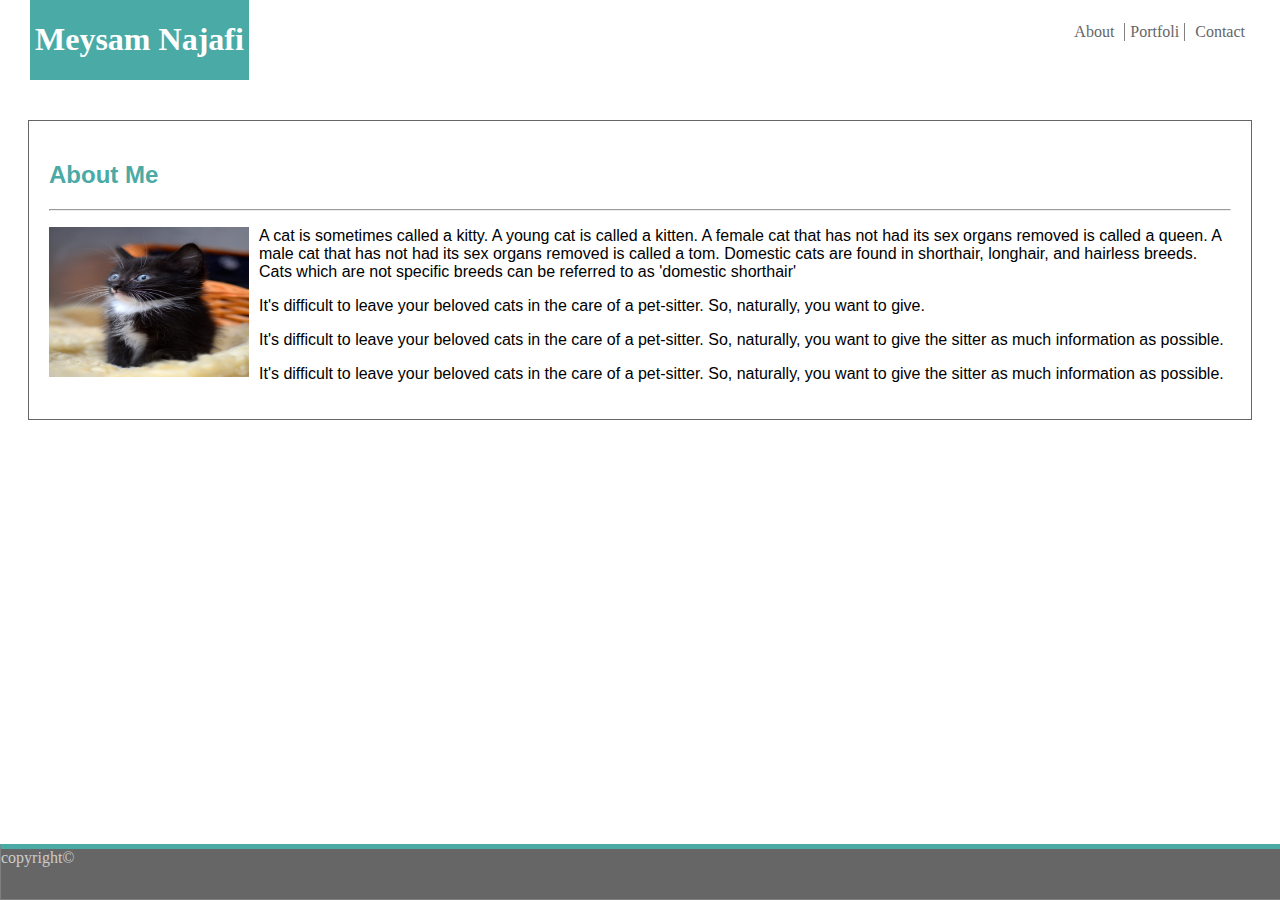
==== index.html @ a92dc25b "save file" ====
<!DOCTYPE html>
<html lang="en">

<head>
	<meta charset="UTF-8">
	<meta name="viewport" content="width=device-width, initial-scale=1.0">
	<meta http-equiv="X-UA-Compatible" content="ie=edge">
	<link rel="stylesheet" type="text/css" href="assets/css/style.css">
	<title>My first web page</title>
</head>

<body>
	<header id="navbarMain">
		<nav>
			<div class="name">
				<h1>Meysam Najafi</h1>
			</div>

			<ul>
				<div class="navbar">
					<li> <a href="Contact.html">Contact</a></li>
					
					<li> <a href="Portfoli.html" class="listDivider">Portfoli</a></li>
					<li> <a href="index.html">About</a></li>
				</div>
			</ul>



		</nav>
	</header>

	<content  class="content">
		<main class="maincontent">
			<h2>About Me</h2>
			<hr>
			<p><img src="assets/images/cat.jpg" alt="cat" class="sizeimage" />A cat is sometimes called a kitty.
				A young cat is called a kitten. A female cat that has not had its
				sex organs removed is called a queen. A male cat that has not had
				its sex organs removed is called a tom.

				Domestic cats are found in shorthair, longhair,
				and hairless breeds. Cats which are not specific
				breeds can be referred to as 'domestic shorthair' </p>
			<p>
				It's difficult to leave your beloved cats in the care of a pet-sitter.
				So, naturally, you want to give.


			</p>
			<p>
				It's difficult to leave your beloved cats in the care of a pet-sitter.
				So, naturally, you want to give the sitter as much information as
				possible.

			</p>
			<p>
				It's difficult to leave your beloved cats in the care of a pet-sitter.
				So, naturally, you want to give the sitter as much information as
				possible.

			</p>
		</main>

	</content>
	<footer class="footer">
		<div class="center">copyright&copy;</div>
	</footer>


</body>

</html>
---- assets/css/style.css ----
body{
	background-image:url(trees.png);
 }
 #navbarMain{
	 width: 100%;
	background-color: white;
	position: fixed;
	top: 0;
    left: 0;
    right: 0;
	height: 80px;
	font-family: 'Georgia', Times, 'Times New Roman', serif;	
	
 }
   .name{
	 position: fixed;
	background-color: #4aaaa5;
	color: white;
	 margin: 0 auto;
	 width: auto;
	 top: 0;
	 margin: 0 30px;
	 height: 80px;
	 padding: 0px 5px;;
 }
 .navbar{
	position: fixed;
	width: 960px;
	margin: 0 auto;
	list-style-type: none;
	right: 30px;
	padding: 7px 0;	
	}  
	.navbar a{
		color: #666666;
		margin: 0px 5px;
		float: right;		 
		text-decoration: none;
	}
 .listDivider{
	  padding: 0px 5px;
	 border-left: solid 1px gray;
	 border-right: solid 1px gray;
 }
/* index */
h2{
	color: #4aaaa5;
}
  .content{
	width: 960px;
	 }
  .maincontent{
	font-family: 'Arial', 'Helvetica Neue', Helvetica, sans-serif;
	   margin: 20px;
	   padding: 20px;
	   position: relative;
	   background-color: white;	   
	   top: 100px;	 
	   border: solid 1px #666666; 
	   height: auto;  
	  } 
	  .sizeimage{
		  width: 200px;
		  height: 150px;
		  float: left; 
		  margin-right: 10px;
	  }
	/* footer*/
footer{
	border: solid 1px gray;
	background-color: #666666;
	color: #cccccc;	  
	position: fixed;
	left: 0;	 
    bottom: 0;
    height: 50px;
	width: 100%;
	border-top: solid 5px #4aaaa5;	 
}
 /* Porfoli */  
  img {
	  display: block;
	width: 100%;
	height: auto;	 	 
  }
  #parent { 
	font-family: 'Arial', 'Helvetica Neue', Helvetica, sans-serif;
	   margin: 20px;
	   padding: 20px;
	   position: relative;
	   background-color: white;	   
	   top: 100px;	 
	   border: solid 1px #666666; 
	   height: 500px;	 
  }    
   .box1{
	position: absolute; 
	right: 20px; 
	top: 100px; 
	width: 200px; 
	height: auto; 
	background-color: #fafafa; 
	border: solid 1px #666666;
	 
  }
  .overlay {	   
	position: absolute; 	 
	bottom: 0 ;
	background: #4aaaa5;	 
	color: #f1f1f1; 
	width: 200px;	 
	 margin-bottom: 20px;
	 padding: 10px 0px;
	text-align: center;
  }
  .box2{
	position: absolute;
	border: solid 2px #4aaaa5;
	width: 200px;
	left: 20px; 
	top: 100px; 	 
}
.box3{
	position: absolute;
	border: solid 2px #4aaaa5;
	width: 200px;
	right: 300px; 
	top: 100px; 	 
}
.box4{
	position: absolute;
	border: solid 2px #4aaaa5;
	width: 200px;
	right: 300px; 
	top: 250px; 	
}
.box5{
	position: absolute;
	border: solid 2px #4aaaa5;
	width: 200px;
	left: 20px; 
	top: 250px; 

}
/* Contact */ 
input {	 
	margin-top: 15px;
	margin-bottom: 15px;    
	width: 100%;
	height: 30px;
	 	
	padding-top: 5px;
	padding-bottom: 5px; 
	 } 
 textarea{
	margin-top: 12px;
	width: 100%;
	height: 200px;
}
.submit{
	background-color: #4aaaa5;
	width: 100px;
	color: white;
    margin-top: 10px;
    border: none;
    border-radius: 4px;
    cursor: pointer;
}
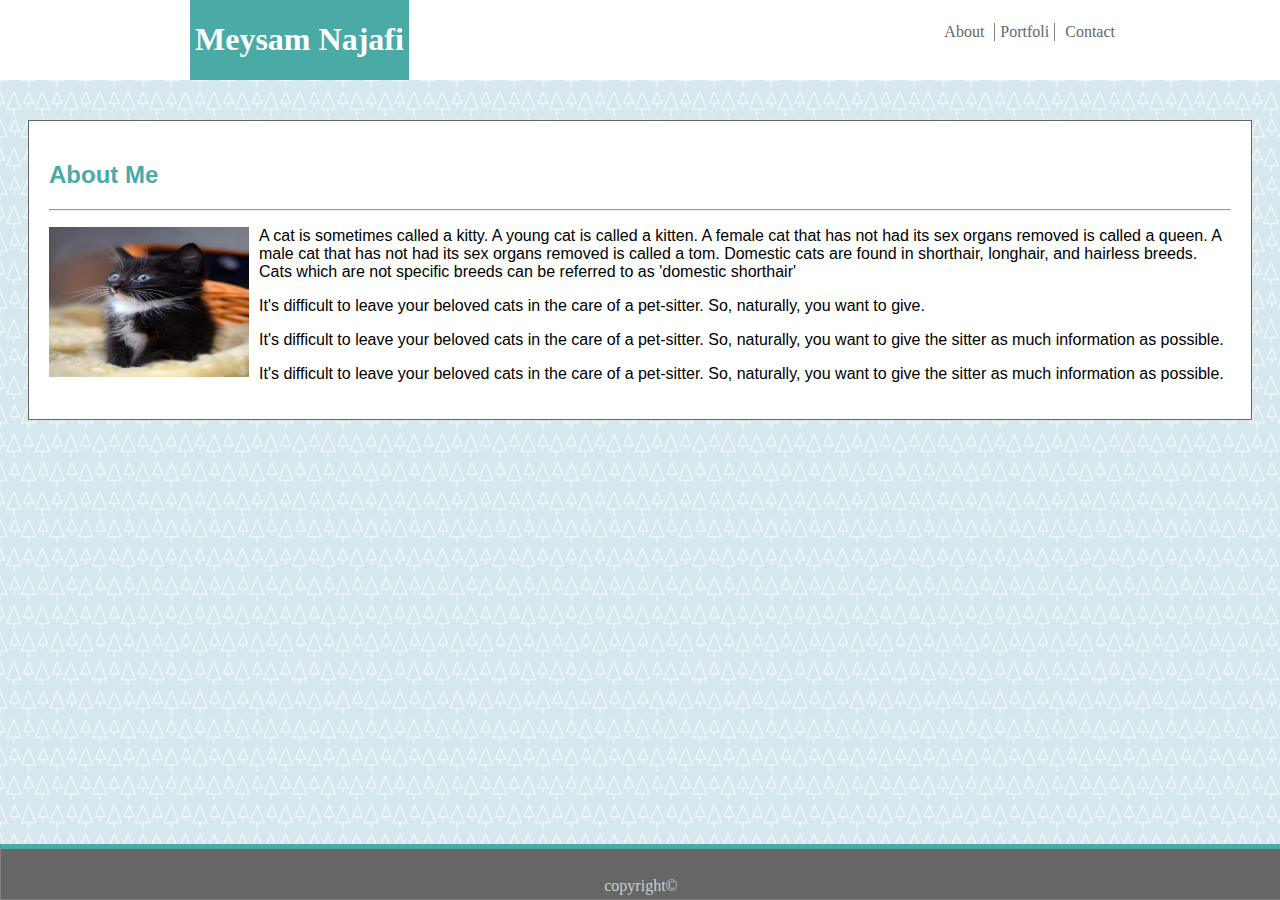
==== commit 866dc36b: "save file" ====
--- a/index.html
+++ b/index.html
@@ -11,7 +11,7 @@
 
 <body>
 	<header id="navbarMain">
-		<nav>
+		<nav class="navmain">
 			<div class="name">
 				<h1>Meysam Najafi</h1>
 			</div>
@@ -20,7 +20,7 @@
 				<div class="navbar">
 					<li> <a href="Contact.html">Contact</a></li>
 					
-					<li> <a href="Portfoli.html" class="listDivider">Portfoli</a></li>
+					<li> <a href="Portfolio.html" class="listDivider">Portfoli</a></li>
 					<li> <a href="index.html">About</a></li>
 				</div>
 			</ul>
--- a/assets/css/style.css
+++ b/assets/css/style.css
@@ -1,6 +1,11 @@
 body{
 	background-image:url(trees.png);
  }
+ .navmain{
+	width: 960px;
+	margin: auto;
+
+}
  #navbarMain{
 	 width: 100%;
 	background-color: white;
@@ -24,8 +29,8 @@
 	 padding: 0px 5px;;
  }
  .navbar{
-	position: fixed;
-	width: 960px;
+	 
+	 
 	margin: 0 auto;
 	list-style-type: none;
 	right: 30px;
@@ -66,7 +71,7 @@
 		  margin-right: 10px;
 	  }
 	/* footer*/
-footer{
+.footer{
 	border: solid 1px gray;
 	background-color: #666666;
 	color: #cccccc;	  
@@ -76,6 +81,10 @@
     height: 50px;
 	width: 100%;
 	border-top: solid 5px #4aaaa5;	 
+}
+.center{
+	text-align: center;
+	margin-top: 28px;
 }
  /* Porfoli */  
   img {
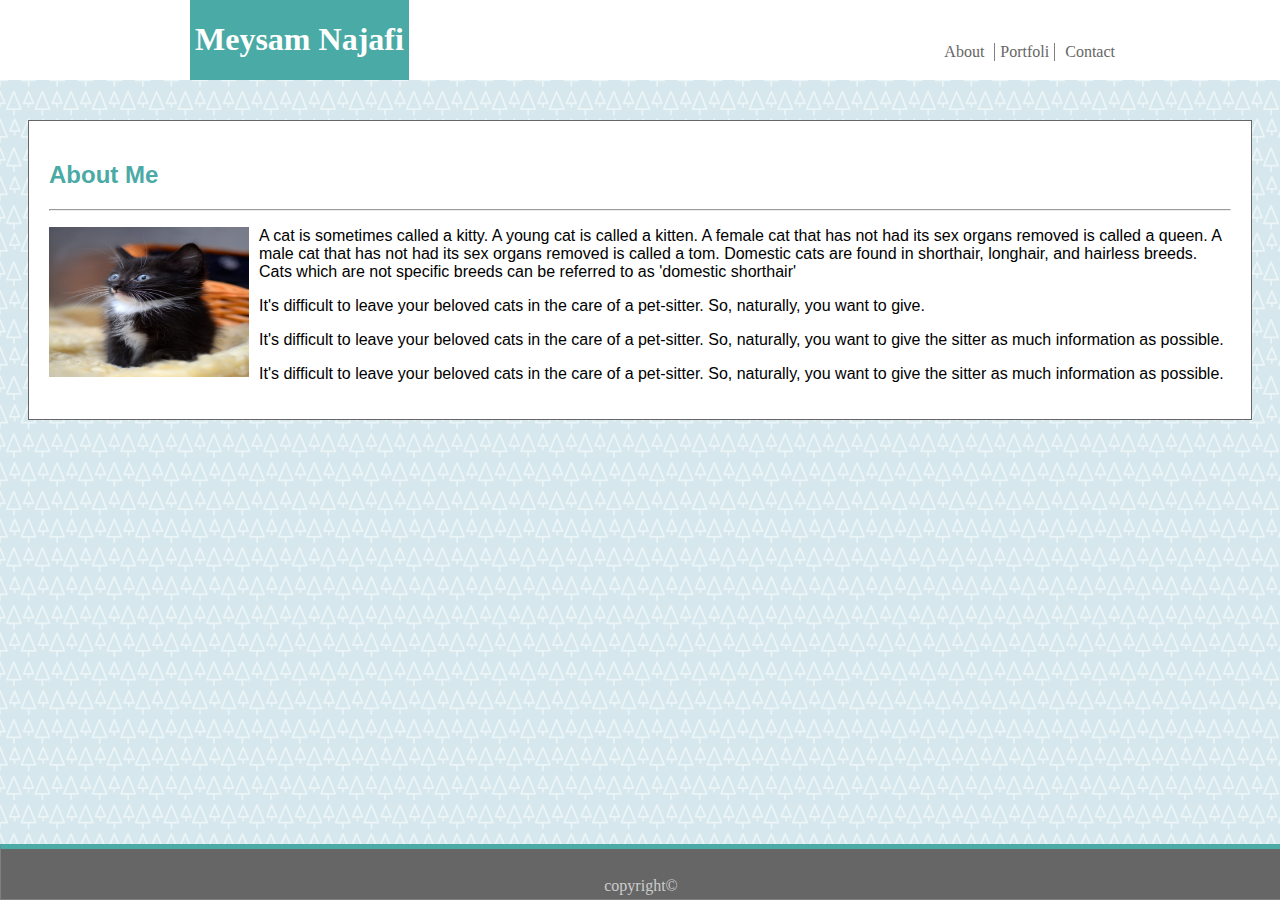
==== commit c9207d92: "save file" ====
--- a/index.html
+++ b/index.html
@@ -18,9 +18,9 @@
 
 			<ul>
 				<div class="navbar">
-					<li> <a href="Contact.html">Contact</a></li>
-					
-					<li> <a href="Portfolio.html" class="listDivider">Portfoli</a></li>
+					<li> <a href="contact.html">Contact</a></li>
+
+					<li> <a href="portfolio.html" class="listDivider">Portfoli</a></li>
 					<li> <a href="index.html">About</a></li>
 				</div>
 			</ul>
@@ -30,36 +30,38 @@
 		</nav>
 	</header>
 
-	<content  class="content">
+	<content class="content">
 		<main class="maincontent">
-			<h2>About Me</h2>
-			<hr>
-			<p><img src="assets/images/cat.jpg" alt="cat" class="sizeimage" />A cat is sometimes called a kitty.
-				A young cat is called a kitten. A female cat that has not had its
-				sex organs removed is called a queen. A male cat that has not had
-				its sex organs removed is called a tom.
+			<div class="main">
+				<h2>About Me</h2>
+				<hr>
+				<p><img src="assets/images/cat.jpg" alt="cat" class="sizeimage" />A cat is sometimes called a kitty.
+					A young cat is called a kitten. A female cat that has not had its
+					sex organs removed is called a queen. A male cat that has not had
+					its sex organs removed is called a tom.
 
-				Domestic cats are found in shorthair, longhair,
-				and hairless breeds. Cats which are not specific
-				breeds can be referred to as 'domestic shorthair' </p>
-			<p>
-				It's difficult to leave your beloved cats in the care of a pet-sitter.
-				So, naturally, you want to give.
+					Domestic cats are found in shorthair, longhair,
+					and hairless breeds. Cats which are not specific
+					breeds can be referred to as 'domestic shorthair' </p>
+				<p>
+					It's difficult to leave your beloved cats in the care of a pet-sitter.
+					So, naturally, you want to give.
 
 
-			</p>
-			<p>
-				It's difficult to leave your beloved cats in the care of a pet-sitter.
-				So, naturally, you want to give the sitter as much information as
-				possible.
+				</p>
+				<p>
+					It's difficult to leave your beloved cats in the care of a pet-sitter.
+					So, naturally, you want to give the sitter as much information as
+					possible.
 
-			</p>
-			<p>
-				It's difficult to leave your beloved cats in the care of a pet-sitter.
-				So, naturally, you want to give the sitter as much information as
-				possible.
+				</p>
+				<p>
+					It's difficult to leave your beloved cats in the care of a pet-sitter.
+					So, naturally, you want to give the sitter as much information as
+					possible.
 
-			</p>
+				</p>
+			</div>
 		</main>
 
 	</content>
--- a/assets/css/style.css
+++ b/assets/css/style.css
@@ -4,6 +4,7 @@
  .navmain{
 	width: 960px;
 	margin: auto;
+	padding: 20px;
 
 }
  #navbarMain{
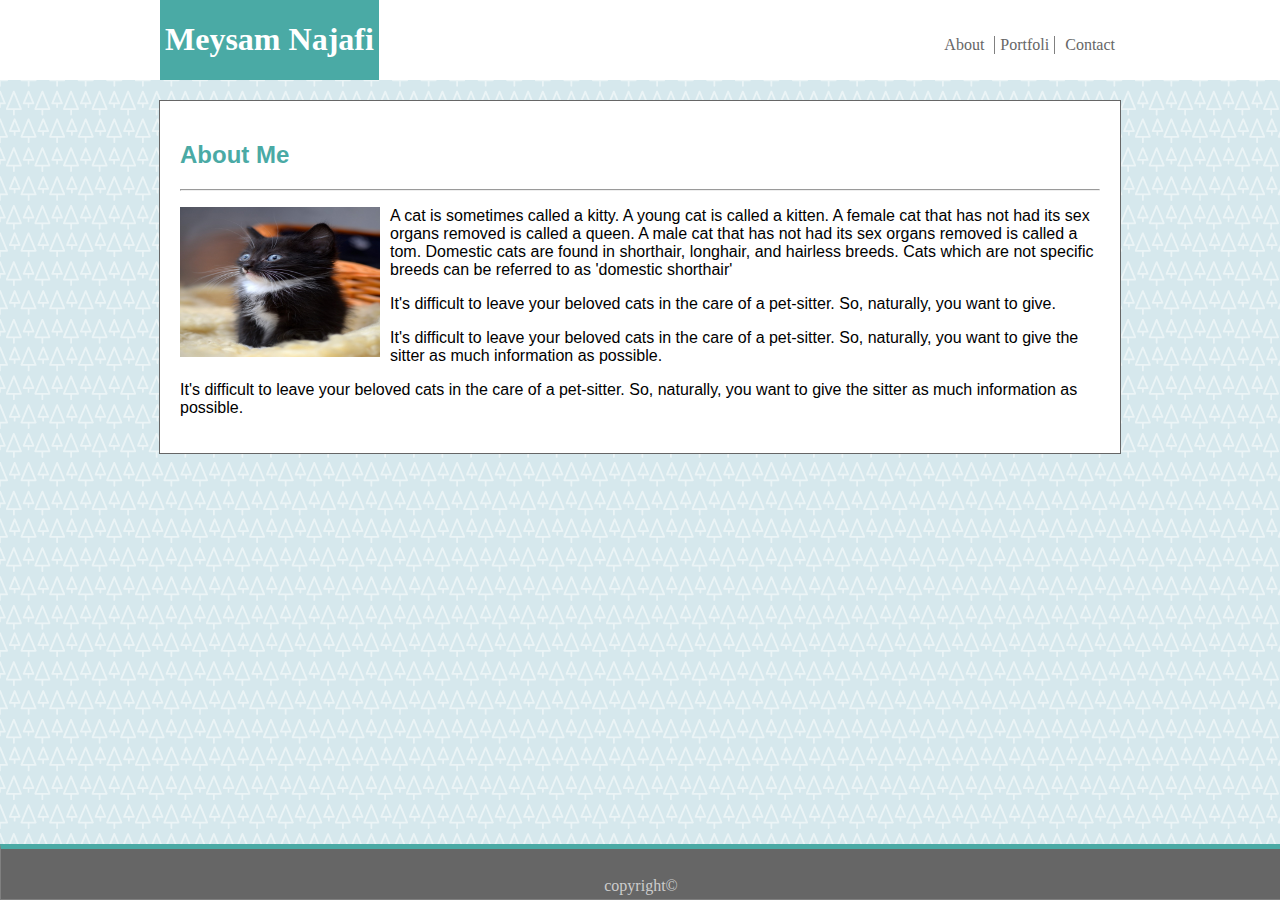
==== commit 819d1ad9: "save file" ====
--- a/index.html
+++ b/index.html
@@ -25,7 +25,7 @@
 				</div>
 			</ul>
 
-
+		 
 
 		</nav>
 	</header>
--- a/assets/css/style.css
+++ b/assets/css/style.css
@@ -21,21 +21,15 @@
    .name{
 	 position: fixed;
 	background-color: #4aaaa5;
-	color: white;
-	 margin: 0 auto;
-	 width: auto;
-	 top: 0;
-	 margin: 0 30px;
+	color: white;	  
+	 top: 0;	  
 	 height: 80px;
 	 padding: 0px 5px;;
  }
  .navbar{
+	 	list-style-type: none;
+	    right: 30px;
 	 
-	 
-	margin: 0 auto;
-	list-style-type: none;
-	right: 30px;
-	padding: 7px 0;	
 	}  
 	.navbar a{
 		color: #666666;
@@ -52,19 +46,23 @@
 h2{
 	color: #4aaaa5;
 }
-  .content{
-	width: 960px;
-	 }
+   
   .maincontent{
 	font-family: 'Arial', 'Helvetica Neue', Helvetica, sans-serif;
-	   margin: 20px;
-	   padding: 20px;
+	   margin: auto;
+	   margin-top: 100px;
+		width: 960px;
 	   position: relative;
 	   background-color: white;	   
-	   top: 100px;	 
+	    	 
 	   border: solid 1px #666666; 
 	   height: auto;  
 	  } 
+	  .main{
+		padding: 20px;
+		 
+	}
+	  
 	  .sizeimage{
 		  width: 200px;
 		  height: 150px;
@@ -95,14 +93,17 @@
   }
   #parent { 
 	font-family: 'Arial', 'Helvetica Neue', Helvetica, sans-serif;
-	   margin: 20px;
-	   padding: 20px;
-	   position: relative;
+	   margin: auto;
+	   margin-top: 100px;
+	   width: 960px;
 	   background-color: white;	   
-	   top: 100px;	 
+	    	 
 	   border: solid 1px #666666; 
-	   height: 500px;	 
+	   height: 400px;	 
   }    
+  .mainparent{
+	position: relative;
+}
    .box1{
 	position: absolute; 
 	right: 20px; 
